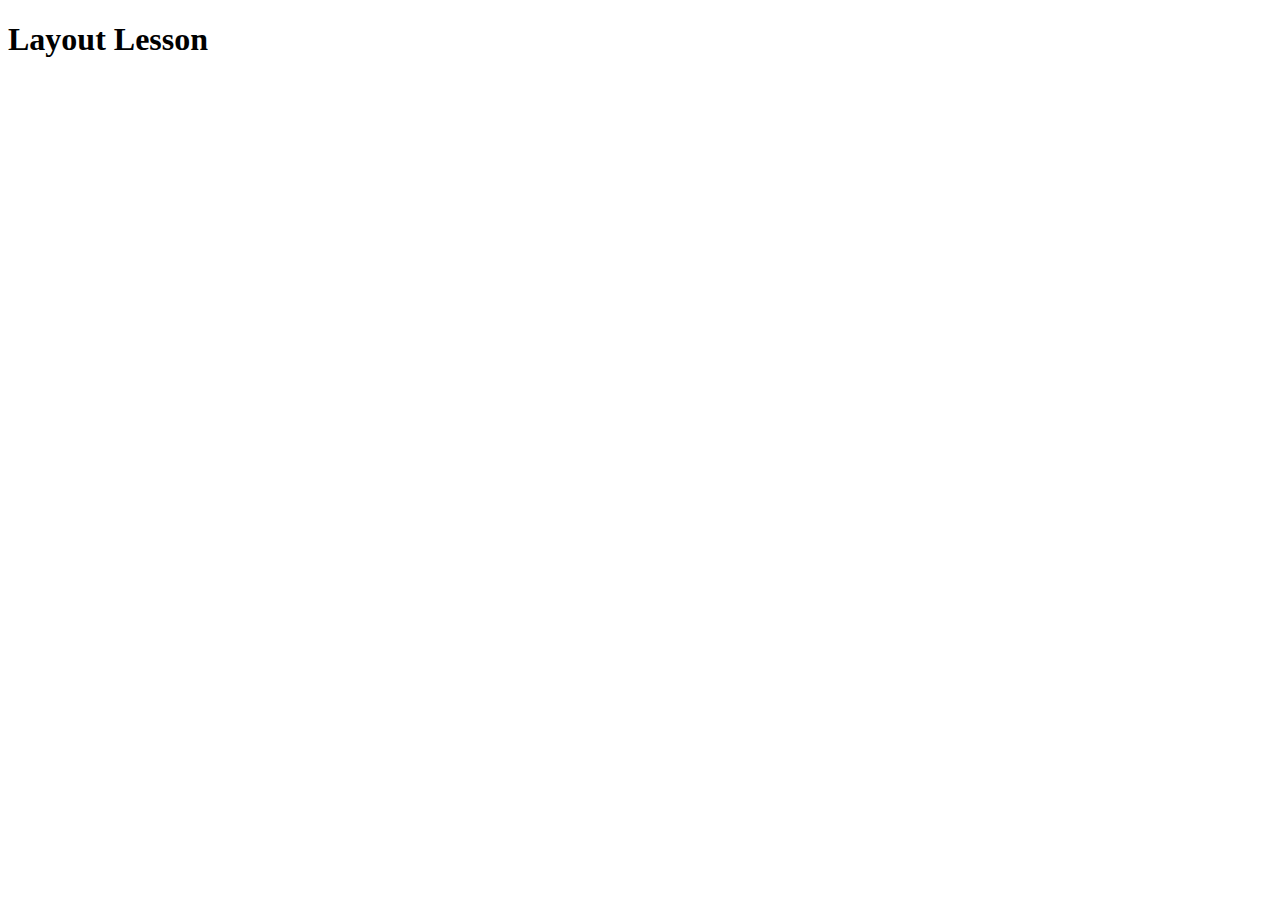
==== layout/index.html @ ebfd52f5 "last lesson" ====
<!DOCTYPE html>
<html lang="en">
<head>
    <meta charset="UTF-8">
    <meta http-equiv="X-UA-Compatible" content="IE=edge">
    <meta name="viewport" content="width=device-width, initial-scale=1.0">
    <title>CSS Layout Lesson</title>
</head>
<body>
    <h1> Layout Lesson</h1>
    
</body>
</html>
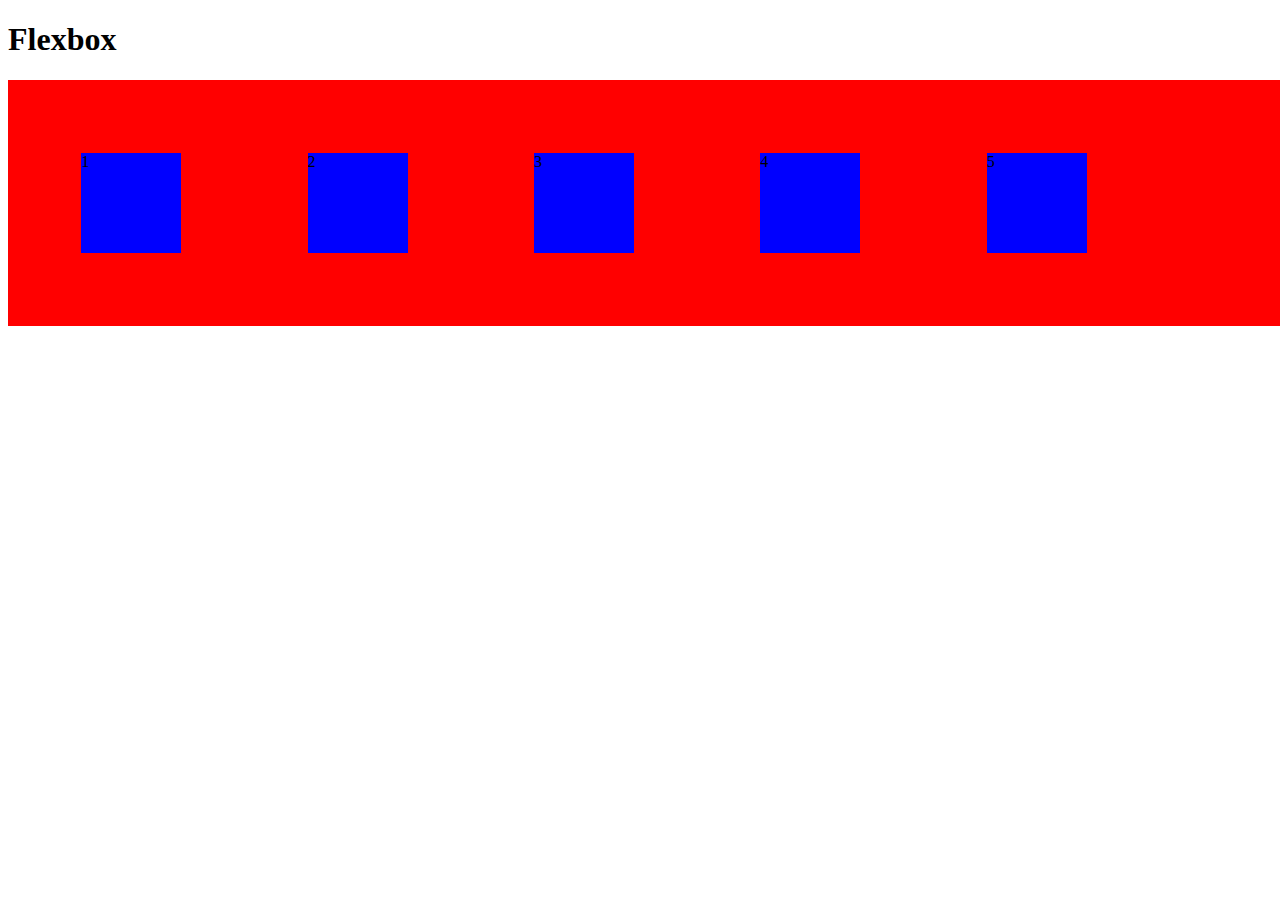
==== commit 607afe45: "everything" ====
--- a/layout/index.html
+++ b/layout/index.html
@@ -5,9 +5,16 @@
     <meta http-equiv="X-UA-Compatible" content="IE=edge">
     <meta name="viewport" content="width=device-width, initial-scale=1.0">
     <title>CSS Layout Lesson</title>
+    <link rel="stylesheet" href="style.css">
 </head>
 <body>
-    <h1> Layout Lesson</h1>
-    
+    <h1> Flexbox</h1>
+<div class="container">
+    <div class="box">1</div>
+    <div class="box">2</div>
+    <div class="box">3</div>
+    <div class="box">4</div>
+    <div class="box">5</div>
+</div>
 </body>
 </html>--- a/layout/style.css
+++ b/layout/style.css
@@ -0,0 +1,15 @@
+.container {
+    width: 100%;
+    padding: 10px;
+    background: red;
+    display: flex;
+    flex-direction: row;
+    flex-wrap: wrap;
+    justify-content: flex-start;
+}
+.box {
+width: 100px;
+height: 100px;
+margin: 5%;
+background: blue;
+}
